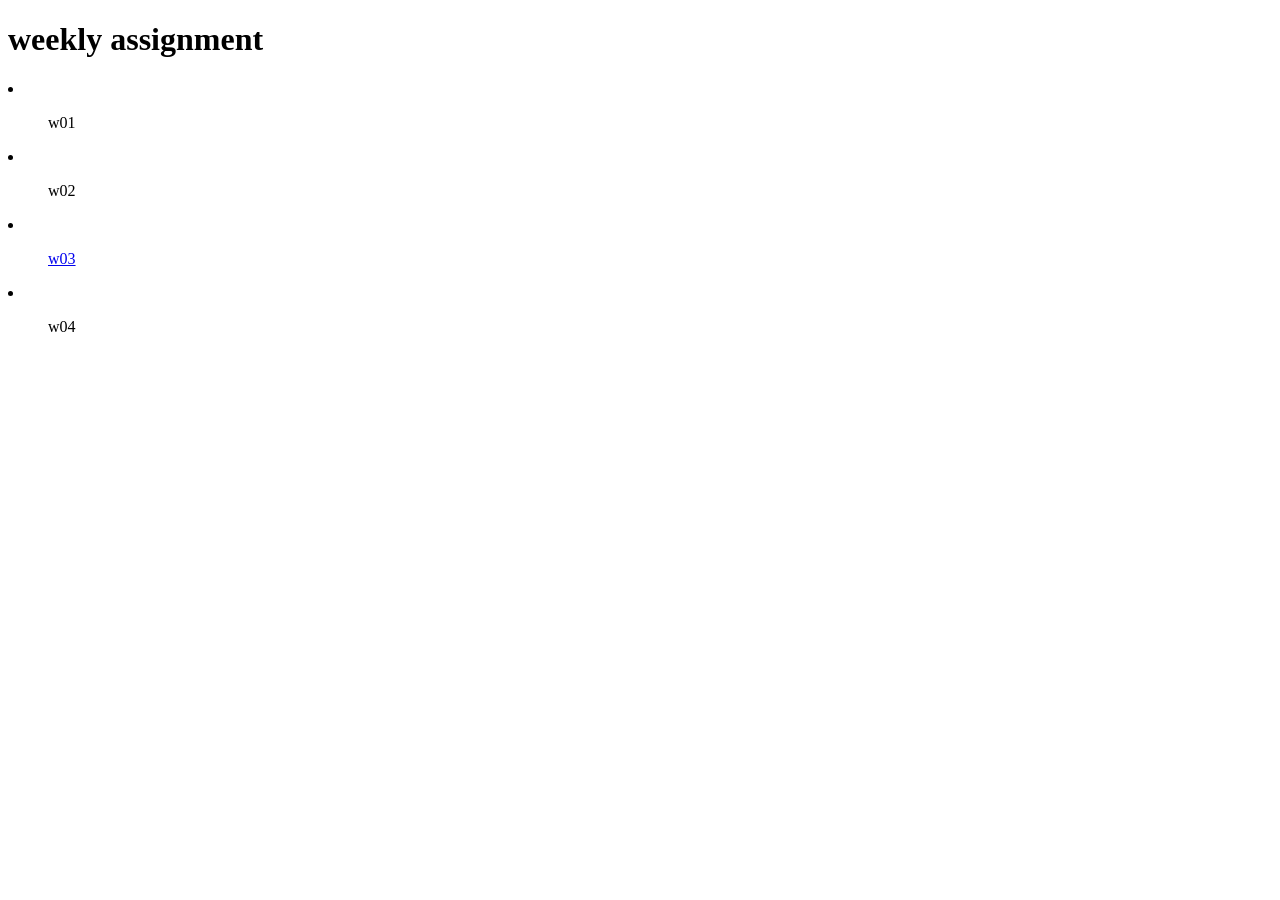
==== index.html @ efba92cb "ryan58147" ====
<!DOCTYPE html>
<html lang="en">
<head>
    <meta charset="UTF-8">
    <meta name="viewport" content="width=device-width, initial-scale=1.0">
    <meta http-equiv="X-UA-Compatible" content="ie=edge">
    <title>weekly assignment</title>
</head>
<body>
    <h1>weekly assignment</h1>
    <li>
        <ul>
            <a>w01</a>
        </ul>
    </li>
    <li>
        <ul>
            <a>w02</a>
        </ul>
    </li>
    <li>  
        <ul>
            <a href="w03/index.html">w03</a>
        </ul>
    </li>  
    <li>
        <ul>
            <a>w04</a>
        </ul>
    </li>
    </li>
</body>
</html>
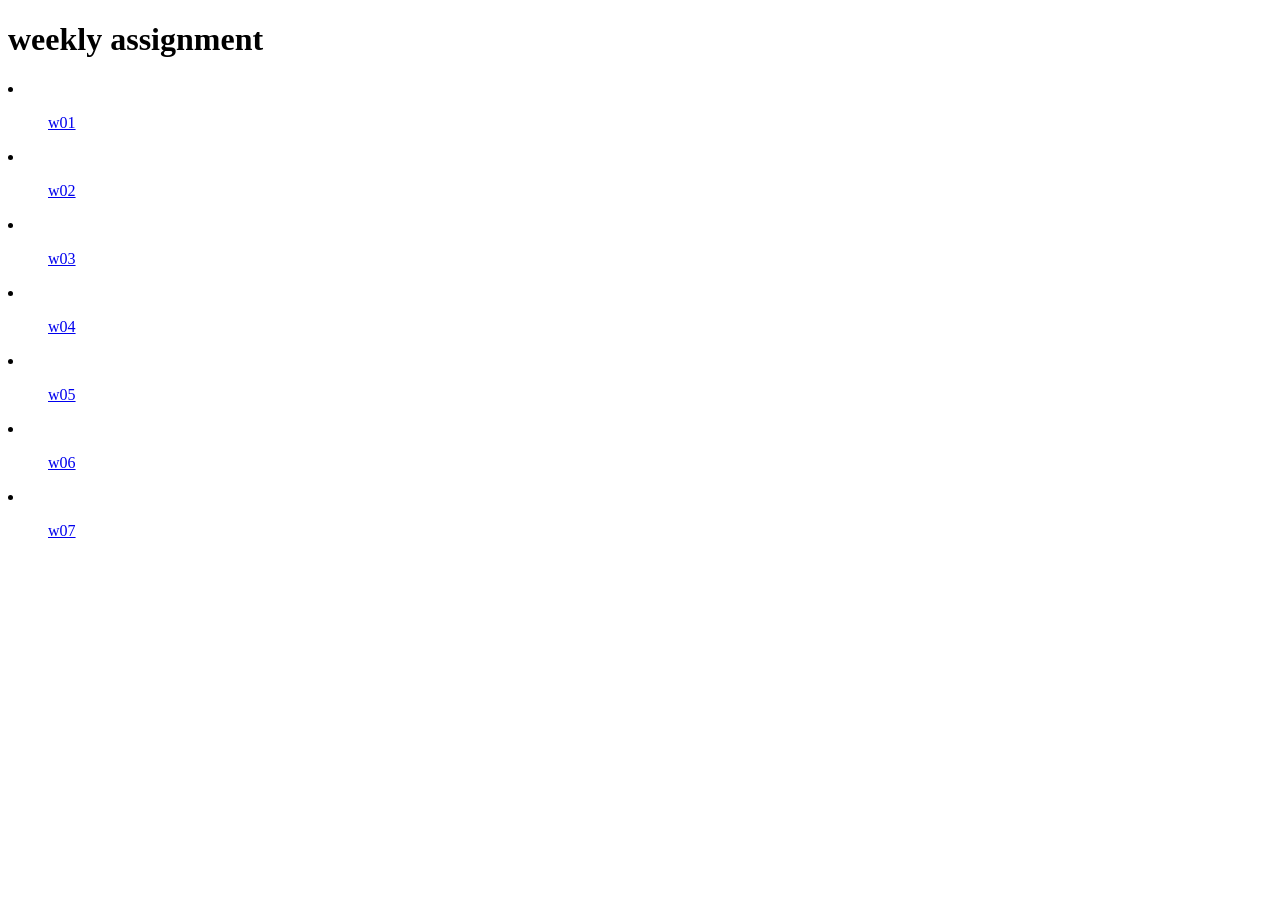
==== commit 5f4c4b71: "Rename index.htm to index.html" ====
--- a/index.html
+++ b/index.html
@@ -1,33 +1,50 @@
 <!DOCTYPE html>
 <html lang="en">
+
 <head>
     <meta charset="UTF-8">
     <meta name="viewport" content="width=device-width, initial-scale=1.0">
     <meta http-equiv="X-UA-Compatible" content="ie=edge">
     <title>weekly assignment</title>
 </head>
+
 <body>
     <h1>weekly assignment</h1>
     <li>
         <ul>
-            <a>w01</a>
+            <a href="w01/w01.htm">w01</a>
         </ul>
     </li>
     <li>
         <ul>
-            <a>w02</a>
+            <a href="w02/w02.htm">w02</a>
         </ul>
     </li>
-    <li>  
-        <ul>
-            <a href="w03/index.html">w03</a>
-        </ul>
-    </li>  
     <li>
         <ul>
-            <a>w04</a>
+            <a href="w03/w03.htm">w03</a>
         </ul>
     </li>
+    <li>
+        <ul>
+            <a href="w04/w04.htm">w04</a>
+        </ul>
+    </li>
+    <li>
+        <ul>
+            <a href="w05/w05.htm">w05</a>
+        </ul>
+    </li>
+    <li>
+        <ul>
+            <a href="w06\tictactoe.htm">w06</a>
+        </ul>
+    </li>
+    <li>
+        <ul>
+            <a href="w07\w06-pet\index.htm">w07</a>
+        </ul>
     </li>
 </body>
-</html>+
+</html>
